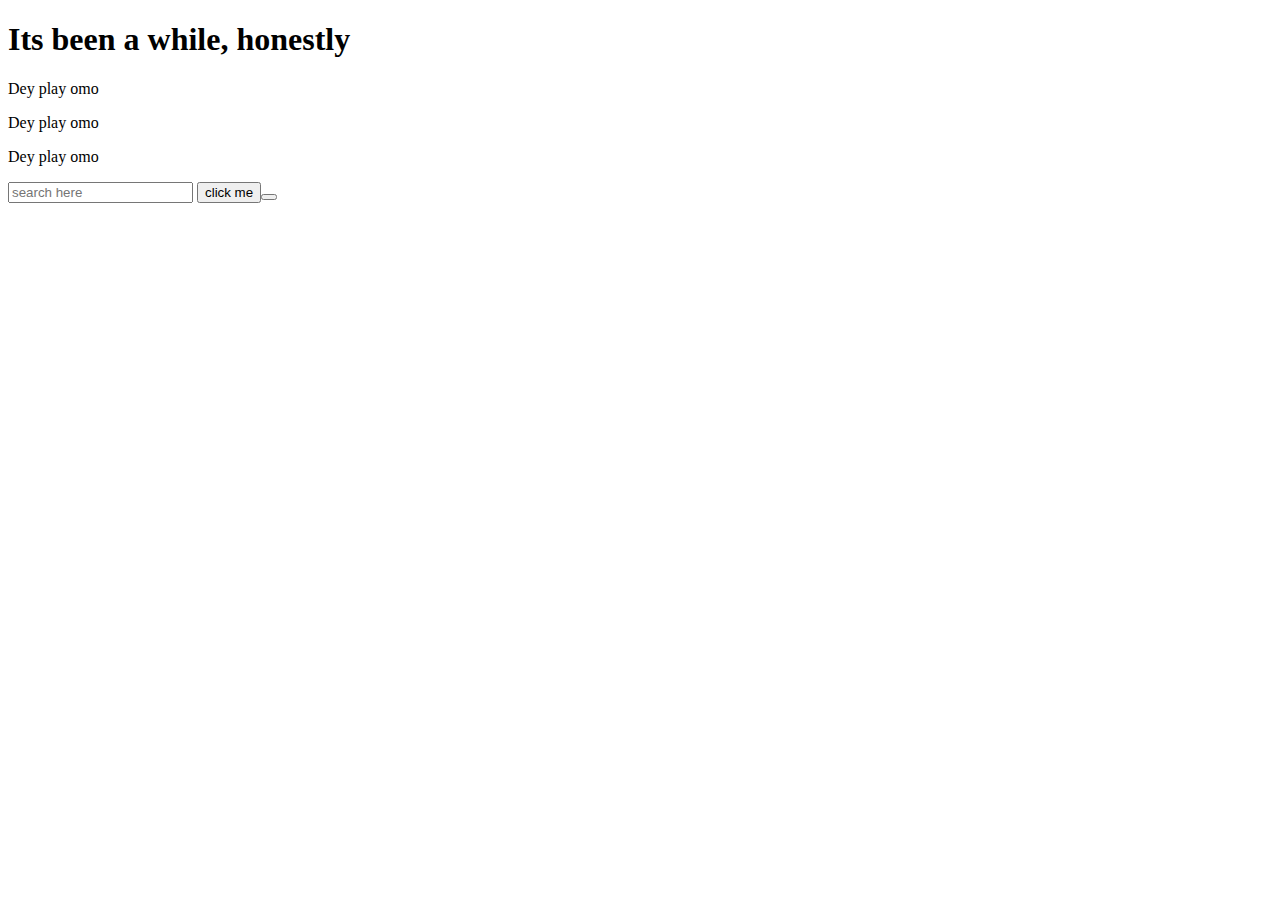
==== Web_based/index.html @ 3871c63e "more stuffs" ====
<!DOCTYPE html>
<html lang="en">
<head>
    <meta charset="UTF-8">
    <meta name="viewport" content="width=device-width, initial-scale=1.0">
    <title>Arise and shine</title>
</head>
<body>
    <h1>Its been a while, honestly</h1>
    <p>This is my first paragraph</p>
    <p>And its reminding me of html</p>
    <p>Well, Learnable made me learn js which is fun</p>
    
    <input type="text" name="" id="myform" placeholder="search here">

    <button>click me<button>
    <script src="myScript.js">    </script>
</body>
</html>
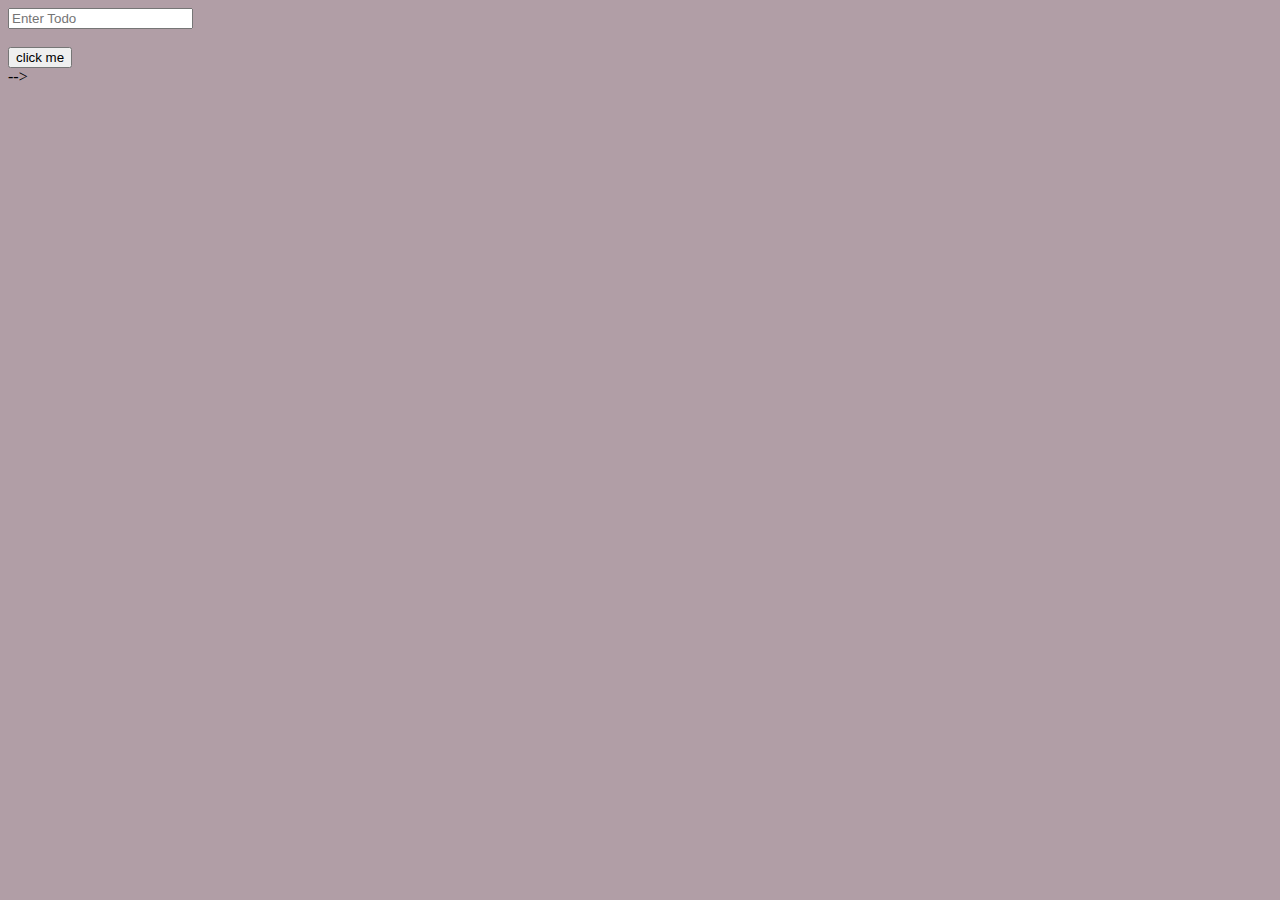
==== commit f10982be: "apple calculator clone" ====
--- a/Web_based/index.html
+++ b/Web_based/index.html
@@ -4,16 +4,65 @@
     <meta charset="UTF-8">
     <meta name="viewport" content="width=device-width, initial-scale=1.0">
     <title>Arise and shine</title>
+    <link rel="stylesheet" href="deyPlay.css">
 </head>
 <body>
-    <h1>Its been a while, honestly</h1>
-    <p>This is my first paragraph</p>
-    <p>And its reminding me of html</p>
-    <p>Well, Learnable made me learn js which is fun</p>
+
+    <div class="box">
+        <input type="text" name="" id="myform" placeholder="Enter Todo"><br><br>
+        <button id="myButton">click me</button>
+    </div>
+ <!-- <div>
+    <label>Gender</label>
+    <input type="radio" name="gender" /> male
+    <input type="date" name="gender" /> female
+ </div> -->
+
+
+
+
+
+    <script src="myScript.js"></script>
+</body>
+</html>
+
+<!-- <!DOCTYPE html>
+<html lang="en">
+<head>
+    <meta charset="UTF-8">
+    <meta name="viewport" content="width=device-width, initial-scale=1.0">
+    <title>Osfoce_toDo</title>
+    <link rel="stylesheet" href="style.css">
+</head>
+<body>
+    <div id="container">
+        <div class="controls">
+            <h1>My Todo</h1>
+            <input type="text" id="input" placeholder="Enter Todo"><br>
+            <button type="button" id="add" onclick="clearInput()"> Add Todo</button>
+            <button type="button" id="remove"> Remove Done Todo</button>
+        </div>
+        <ul id="list">
+            <li class="mycheck"><input type="checkbox" id="check">
+                <label></label>
+            </li>
+            <!-- <li class="mycheck"><input type="checkbox" id="check">
+                <label></label>
+            </li> -->
+        </ul>
+    </div>
+
     
-    <input type="text" name="" id="myform" placeholder="search here">
+    <script>
+        function clearInput() {
+          // Get the input element by its id
+          var inputElement = document.getElementById('Input');
+    
+          // Set the value of the input to an empty string
+          inputElement.value = '';
+        }
+      </script>
 
-    <button>click me<button>
-    <script src="myScript.js">    </script>
+    <script src="toDo.js"></script>
 </body>
-</html>+</html> -->--- a/Web_based/deyPlay.css
+++ b/Web_based/deyPlay.css
@@ -0,0 +1,137 @@
+Body{
+    background-color: #b19ea6;
+}
+
+#container{
+    width: 350px;
+    height: auto;
+    margin:  auto;
+    text-align: centre;
+    background: rgb(248, 247, 247);
+    height: 600px;
+    overflow-y: auto;
+    color: black;
+    border: 10px solid #ecdaec;
+    border-radius: 10px;
+}
+#container h1{
+    margin-top: 40px;
+    text-align: center;
+    margin-bottom: 40px;
+    text-transform: uppercase;
+}
+#container ul{
+    margin-top: 50px;
+    padding-left: 0;
+}
+#container ul li{
+    list-style: none;
+    border: 2px solid #b5c5b5;
+    width: 80%;
+    opacity: 0;
+    transition: opacity 0.5s ease-in-out;
+    height: 40px;
+    margin: 5px auto;
+    text-align: left;
+}
+#container ul li label {                                    /* todo text format*/
+    margin: 0 auto;
+    vertical-align: middle;
+    height: 100%;
+    line-height: 40px;
+    font-size: 19px;
+}
+#container ul li #check{                                    /* check box*/
+    float: left;
+    width: 30px;
+    height: 30px;
+    margin: 5px;
+    -webkit-appearance: none;
+    border: 2px solid #dce2ec;
+    position: relative;
+    outline: 0;
+    content: '\2714';
+}
+
+/* #container ul li .check{                                    /* check box
+    float: right;
+    width: 30px;
+    height: 30px;
+    margin: 5px;
+    -webkit-appearance: none;
+    border: 2px solid #dce2ec;
+    position: relative;
+    outline: 0;
+    content: '\2714';
+} */
+
+#container ul li #check:checked:after{                      /* the nike tick */
+    content: '\2714';
+    font-size: 20px;
+    position: absolute;
+    top: 0px;
+    left: 7px;
+    color: rgb(12, 14, 13);
+}
+#container ul li input[type="checkbox"]:checked + label {   /* the canceling*/
+    text-decoration: line-through;                          /* slashes done task*/
+    color: rgba(153, 139, 139, 0.897);
+}
+#container .controls {
+    width: 60%;
+    margin: auto;
+}
+#container .controls #input {
+    width: 100%;
+    height: 30px;
+    font-size: 20px;
+    padding-left: 5px;
+    box-sizing: border-box;
+    margin-bottom: 10px;
+    border: 2px solid #757679;
+    border-radius: 7px;
+}
+#container .controls #input:focus{
+    outline: 0;
+}
+#container .controls button {                       /*button panel*/
+    width: 100%;
+    background: rgb(236, 234, 234);
+    border: none;
+    height: 30px;
+    margin-top: 3px;
+    cursor: pointer;
+    color: rgb(246, 247, 244);                  /* button text color*/
+}
+#container .controls button:focus {
+    outline: 0;
+}
+#container .controls button:hover {               /*hover animation*/
+    transform: scale(1.05);
+}
+#container .controls #add{
+    background-color: #63b929;
+    border-radius: 100px;
+}
+#container .controls #remove{
+    background-color: red;
+    border-radius: 100px;
+}
+#container .mycheck {                               /* mycheck space*/
+    opacity: 1;
+    color: #0a0909;
+    border-radius: 10px;
+}
+.visual {
+    opacity: 1 !important;
+    border-radius: 10px;
+}
+
+/* #container ul li #check:checked:after{ /* the nike tick 
+    content: '\2714';
+    font-size: 20px;
+    position: right;
+    top: 0px;
+    left: 7px;
+    color: rgb(7, 247, 59);
+} */